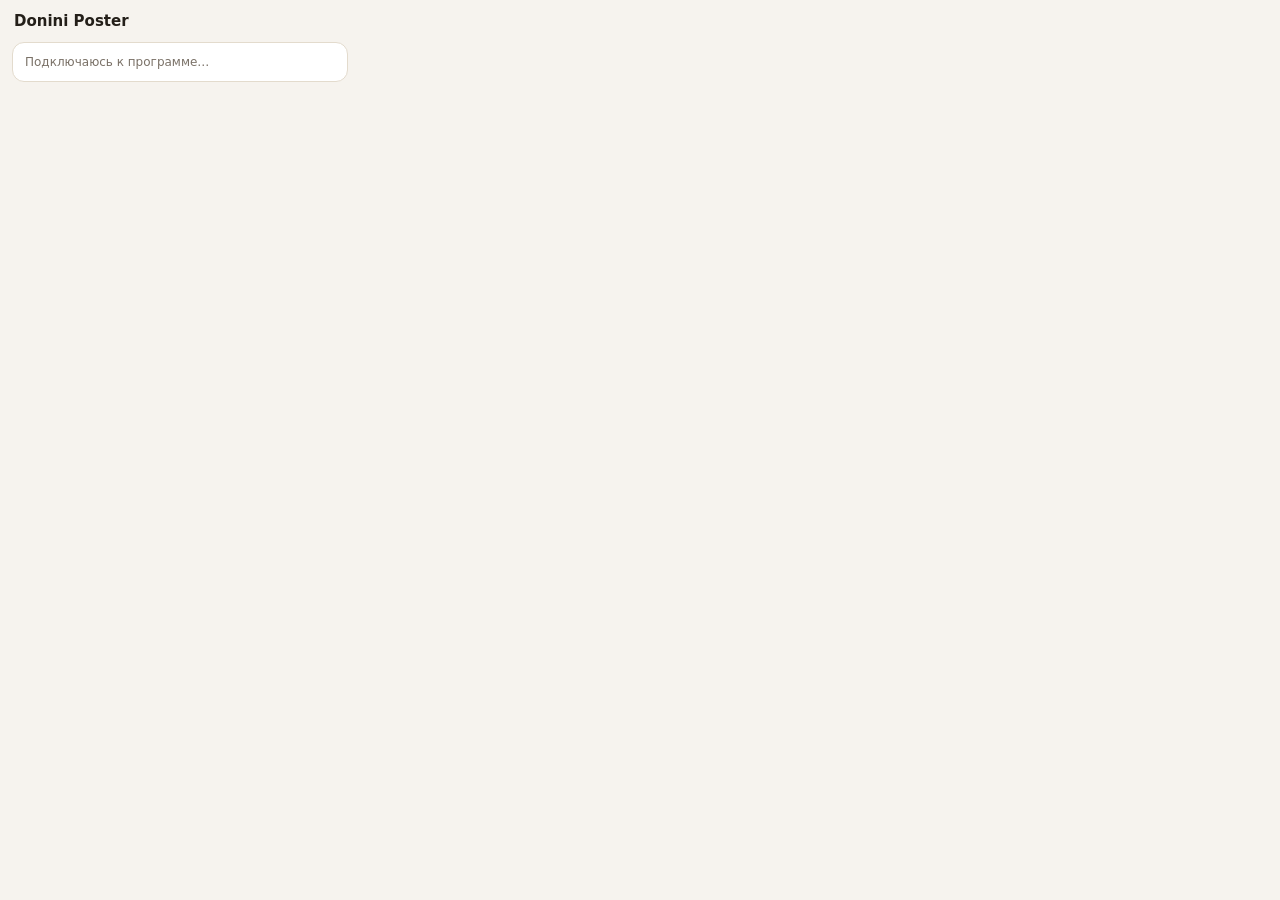
==== DoniniPoster/extension/popup.html @ 15cda242 "DoniniPoster 4.2.1 Co-Authored-By: Claude Opus 5.5 <noreply@anthropic.com> Claude-Session: https://c" ====
<!doctype html>
<html lang="ru"><head><meta charset="utf-8">
<style>
  body{margin:0;width:360px;font:13px "Segoe UI",system-ui,sans-serif;background:#f6f3ee;color:#241f19}
  @media (prefers-color-scheme: dark){ body{background:#17130f;color:#f1e9dd} .card{background:#201a14!important;border-color:#3a3025!important} .muted{color:#ab9d8c!important} select,input{background:#271f18!important;color:#f1e9dd!important;border-color:#3a3025!important} button.s{background:#271f18!important;color:#f1e9dd!important;border-color:#3a3025!important} }
  header{padding:12px 14px;display:flex;justify-content:space-between;align-items:center;font-weight:700;font-size:15px}
  .card{margin:0 12px 10px;padding:12px;border:1px solid #e3dbcd;border-radius:12px;background:#fff}
  .muted{color:#7a7167;font-size:12px}
  .row{display:flex;gap:8px;align-items:center}
  img{width:64px;height:64px;object-fit:cover;border-radius:8px;background:#ddd}
  .code{font-family:Consolas,monospace;font-weight:700;color:#8a5432;font-size:15px}
  button{font:inherit;border:0;border-radius:9px;padding:9px 12px;cursor:pointer;background:#8a5432;color:#fff;font-weight:600}
  button.s{background:#fff;color:#241f19;border:1px solid #e3dbcd;font-weight:500}
  button:disabled{opacity:.5;cursor:default}
  .sites{display:flex;flex-wrap:wrap;gap:6px;margin:10px 0}
  .sites label{display:flex;gap:4px;align-items:center;font-size:12px;border:1px solid #e3dbcd;border-radius:999px;padding:3px 8px;cursor:pointer}
  .w{width:100%;margin-top:6px}
  select,input{font:inherit;border:1px solid #e3dbcd;border-radius:8px;padding:6px;background:#f0ebe2}
  .err{color:#b4442f}
  h4{margin:0 0 8px;font-size:13px}
  .auto{border-color:#3f7a52!important}
</style></head>
<body>
<header><span>Donini Poster</span><span class="muted" id="left"></span></header>
<div id="main"><div class="card muted">Подключаюсь к программе…</div></div>
<script src="popup.js"></script>
</body></html>
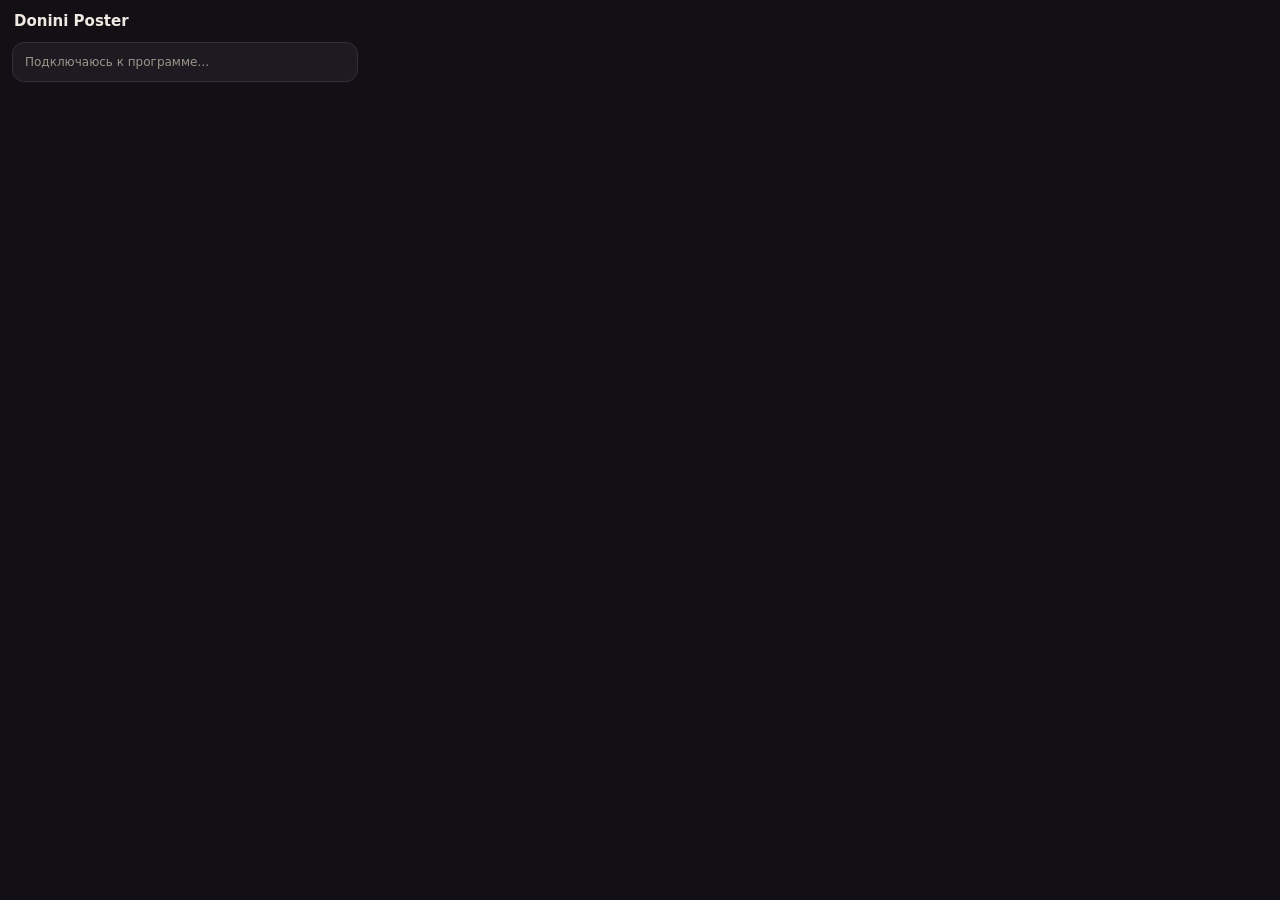
==== commit b6a812ec: "5.0.0: new program window, queue Start/Pause/Stop, auto-resume - New single window: queues on the le" ====
--- a/DoniniPoster/extension/popup.html
+++ b/DoniniPoster/extension/popup.html
@@ -1,27 +1,32 @@
 <!doctype html>
 <html lang="ru"><head><meta charset="utf-8">
 <style>
-  body{margin:0;width:360px;font:13px "Segoe UI",system-ui,sans-serif;background:#f6f3ee;color:#241f19}
-  @media (prefers-color-scheme: dark){ body{background:#17130f;color:#f1e9dd} .card{background:#201a14!important;border-color:#3a3025!important} .muted{color:#ab9d8c!important} select,input{background:#271f18!important;color:#f1e9dd!important;border-color:#3a3025!important} button.s{background:#271f18!important;color:#f1e9dd!important;border-color:#3a3025!important} }
-  header{padding:12px 14px;display:flex;justify-content:space-between;align-items:center;font-weight:700;font-size:15px}
-  .card{margin:0 12px 10px;padding:12px;border:1px solid #e3dbcd;border-radius:12px;background:#fff}
-  .muted{color:#7a7167;font-size:12px}
+  body{margin:0;width:370px;font:13px "Segoe UI",system-ui,sans-serif;background:#121014;color:#efe9e2}
+  header{padding:12px 14px;display:flex;justify-content:space-between;align-items:center}
+  header b{font-size:15px}
+  .card{margin:0 12px 10px;padding:12px;border:1px solid #332e39;border-radius:12px;background:#1d1a21}
+  .muted{color:#9d948a;font-size:12px}
   .row{display:flex;gap:8px;align-items:center}
-  img{width:64px;height:64px;object-fit:cover;border-radius:8px;background:#ddd}
-  .code{font-family:Consolas,monospace;font-weight:700;color:#8a5432;font-size:15px}
-  button{font:inherit;border:0;border-radius:9px;padding:9px 12px;cursor:pointer;background:#8a5432;color:#fff;font-weight:600}
-  button.s{background:#fff;color:#241f19;border:1px solid #e3dbcd;font-weight:500}
-  button:disabled{opacity:.5;cursor:default}
-  .sites{display:flex;flex-wrap:wrap;gap:6px;margin:10px 0}
-  .sites label{display:flex;gap:4px;align-items:center;font-size:12px;border:1px solid #e3dbcd;border-radius:999px;padding:3px 8px;cursor:pointer}
-  .w{width:100%;margin-top:6px}
-  select,input{font:inherit;border:1px solid #e3dbcd;border-radius:8px;padding:6px;background:#f0ebe2}
-  .err{color:#b4442f}
+  .q{display:flex;align-items:center;gap:8px;padding:7px 0;border-top:1px solid #2a2630}
+  .q:first-of-type{border-top:0}
+  .q .nm{flex:1;min-width:0;overflow:hidden;text-overflow:ellipsis;white-space:nowrap}
+  .q .nm small{display:block;color:#9d948a}
+  .dot{width:9px;height:9px;border-radius:50%;background:#5a5462;flex:none}
+  .dot.run{background:#6ec98a} .dot.pause{background:#e8c46a} .dot.wait{background:#7fb0f0}
+  button{font:inherit;border:1px solid #332e39;border-radius:8px;padding:6px 10px;cursor:pointer;background:#26222b;color:#efe9e2}
+  button:hover{background:#302b36} button:disabled{opacity:.4;cursor:default}
+  button.go{background:#245c3a;border-color:#2f7449;color:#d8f5e2} button.pa{background:#5c4a1c;border-color:#6e5822;color:#f8e9bf} button.st{background:#5c2626;border-color:#6e2e2e;color:#f8d0c8}
+  button.cur{opacity:.35;cursor:default}
+  button.primary{background:#d18b56;border-color:#d18b56;color:#1c1108;font-weight:600}
+  .w{width:100%;margin-top:8px}
+  select,input{font:inherit;border:1px solid #332e39;border-radius:8px;padding:6px;background:#26222b;color:#efe9e2}
+  .err{color:#ef8a72} .ok{color:#6ec98a}
   h4{margin:0 0 8px;font-size:13px}
-  .auto{border-color:#3f7a52!important}
+  .n{font-size:11px;background:#26222b;border-radius:99px;padding:0 7px}
+  .n.e{background:#3d1f1a;color:#ef8a72}
 </style></head>
 <body>
-<header><span>Donini Poster</span><span class="muted" id="left"></span></header>
+<header><b>Donini Poster</b><span class="muted" id="left"></span></header>
 <div id="main"><div class="card muted">Подключаюсь к программе…</div></div>
 <script src="popup.js"></script>
 </body></html>
